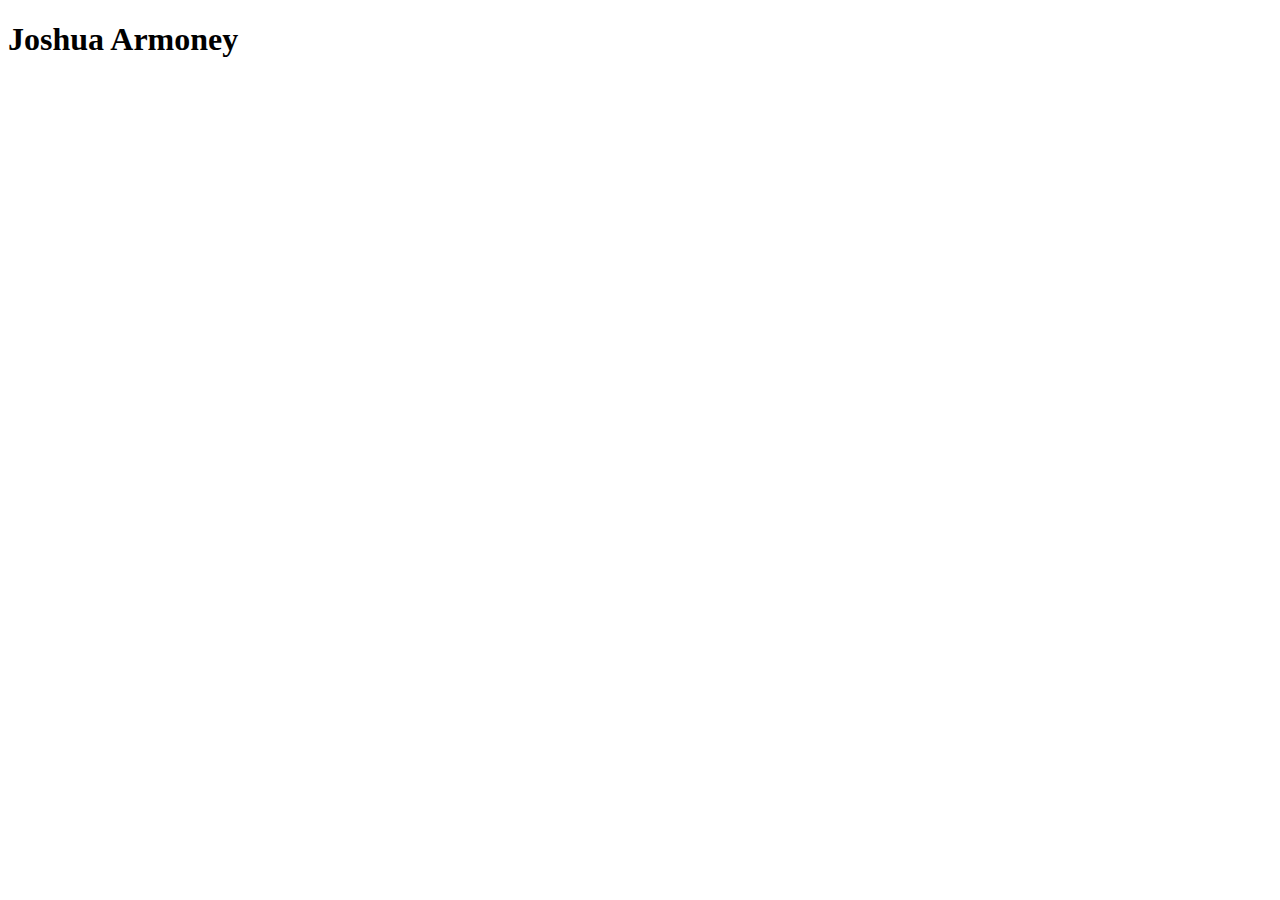
==== index.html @ 5d939754 "testing gitpage" ====
<!DOCTYPE html>
<html lang="en">
<head>
    <meta charset="UTF-8">
    <meta name="viewport" content="width=device-width, initial-scale=1.0">
    <meta http-equiv="X-UA-Compatible" content="ie=edge">
    <title>Document</title>
</head>
<body>
    <h1>Joshua Armoney</h1>
</body>
</html>
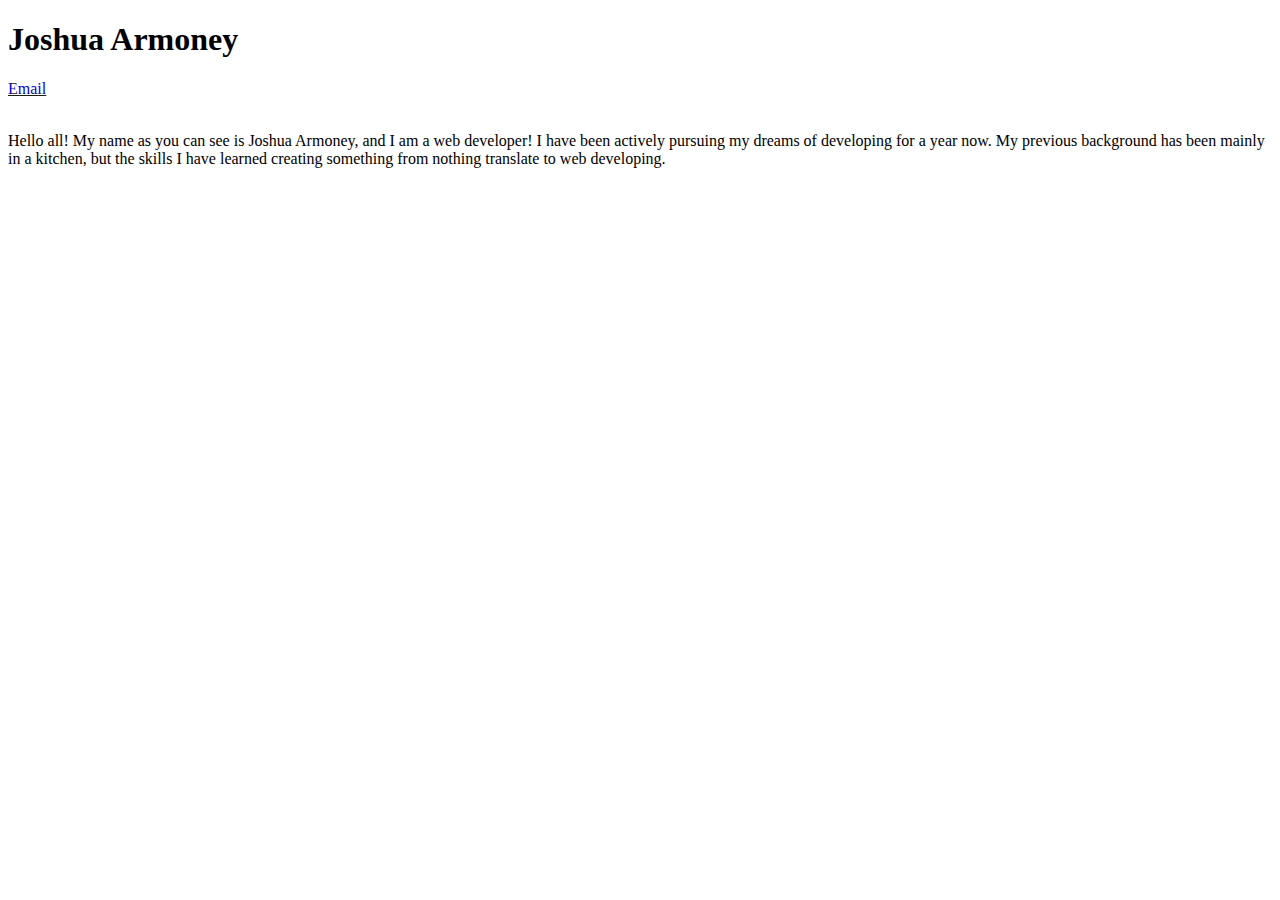
==== commit 1e1c3b51: "start about me section" ====
--- a/index.html
+++ b/index.html
@@ -4,9 +4,20 @@
     <meta charset="UTF-8">
     <meta name="viewport" content="width=device-width, initial-scale=1.0">
     <meta http-equiv="X-UA-Compatible" content="ie=edge">
-    <title>Document</title>
+    <title>Jambalaya</title>
 </head>
 <body>
+  <header>  
     <h1>Joshua Armoney</h1>
+    <a href="#">Email</a>
+  </header>
+  <main>
+      <section class="aboutme">
+          <img src="" alt="">
+          <p>
+              Hello all! My name as you can see is Joshua Armoney, and I am a web developer! I have been actively pursuing my dreams of developing for a year now. My previous background has been mainly in a kitchen, but the skills I have learned creating something from nothing translate to web developing.
+          </p>
+      </section>
+  </main>
 </body>
 </html>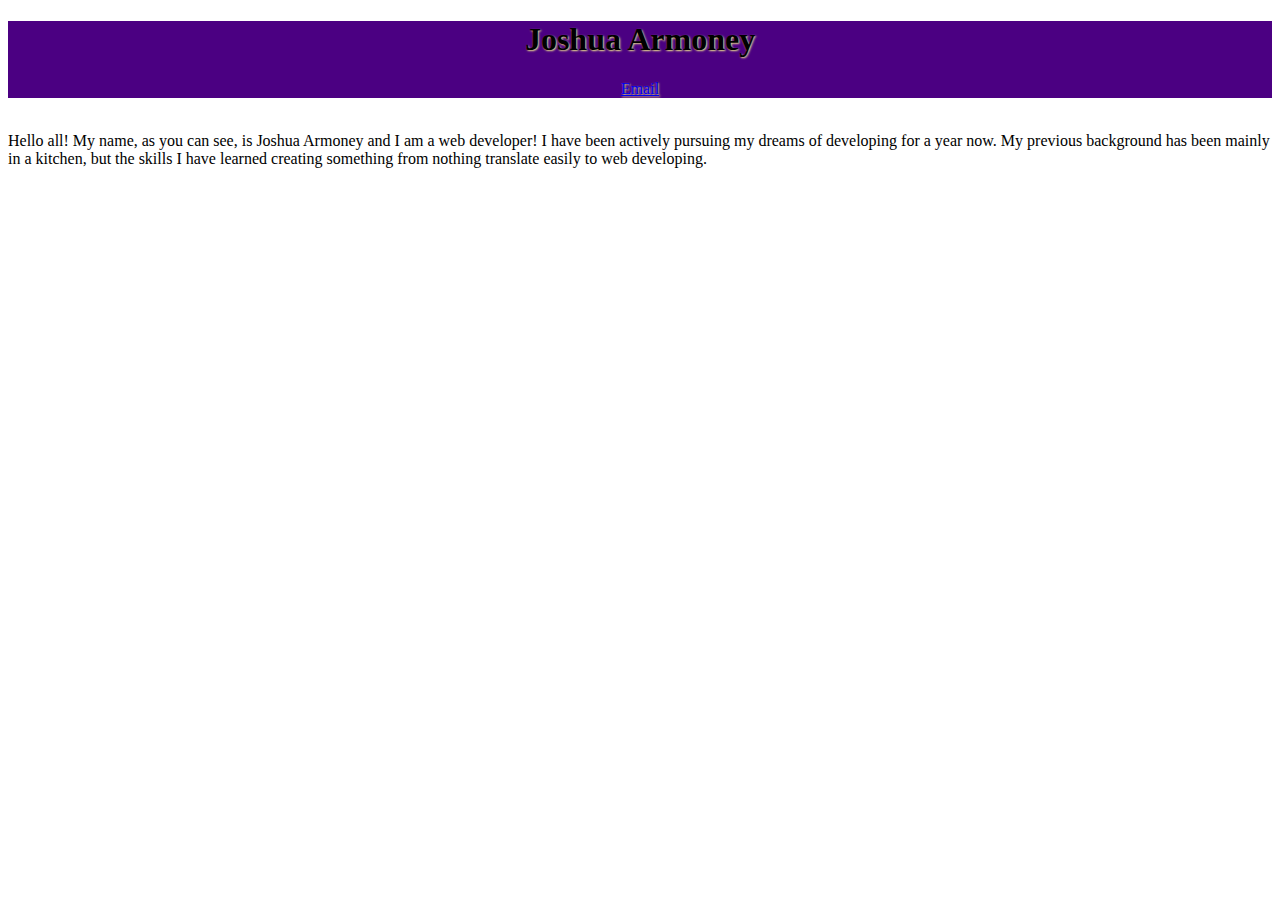
==== commit 058057b7: "start css" ====
--- a/index.html
+++ b/index.html
@@ -4,20 +4,24 @@
     <meta charset="UTF-8">
     <meta name="viewport" content="width=device-width, initial-scale=1.0">
     <meta http-equiv="X-UA-Compatible" content="ie=edge">
+    <link rel="stylesheet" href="style.css">
     <title>Jambalaya</title>
 </head>
 <body>
   <header>  
-    <h1>Joshua Armoney</h1>
+    <h1>Joshua  Armoney</h1>
     <a href="#">Email</a>
   </header>
   <main>
       <section class="aboutme">
           <img src="" alt="">
           <p>
-              Hello all! My name as you can see is Joshua Armoney, and I am a web developer! I have been actively pursuing my dreams of developing for a year now. My previous background has been mainly in a kitchen, but the skills I have learned creating something from nothing translate to web developing.
+              Hello all! My name, as you can see, is Joshua Armoney and I am a web developer! I have been actively pursuing my dreams of developing for a year now. My previous background has been mainly in a kitchen, but the skills I have learned creating something from nothing translate easily to web developing.
           </p>
       </section>
   </main>
+  <footer>
+
+  </footer>
 </body>
 </html>--- a/style.css
+++ b/style.css
@@ -0,0 +1,5 @@
+header {
+    background-color: indigo;
+    text-align: center;
+    text-shadow: 1px 1px 2px khaki ;
+}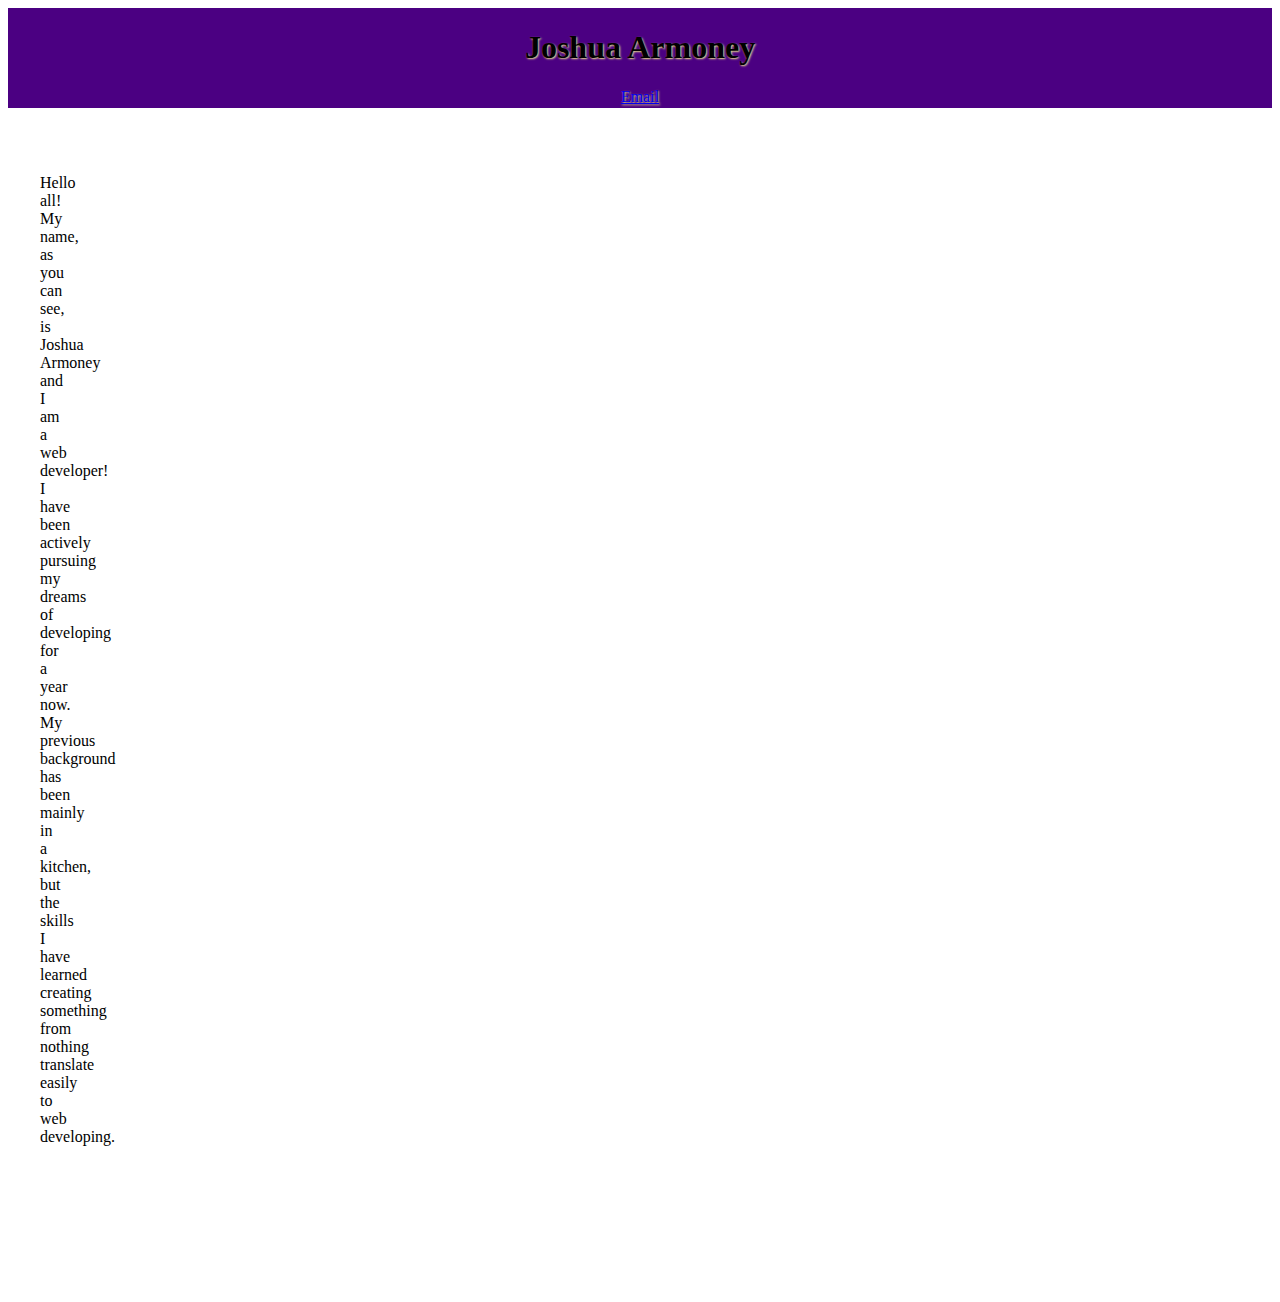
==== commit 6e88ff00: "add image" ====
--- a/index.html
+++ b/index.html
@@ -14,7 +14,7 @@
   </header>
   <main>
       <section class="aboutme">
-          <img src="" alt="">
+          <img src="~/Desktop/josh1.jpeg" alt="">
           <p>
               Hello all! My name, as you can see, is Joshua Armoney and I am a web developer! I have been actively pursuing my dreams of developing for a year now. My previous background has been mainly in a kitchen, but the skills I have learned creating something from nothing translate easily to web developing.
           </p>
--- a/style.css
+++ b/style.css
@@ -1,5 +1,24 @@
+body{
+    display: grid;
+    grid-template-rows: 100px 1fr 100px;
+    grid-template-columns: 75px 1fr 75px;
+    grid-template-areas: "header header header"
+                         "aboutme main main"
+                         "footer footer footer"   
+}
 header {
     background-color: indigo;
     text-align: center;
     text-shadow: 1px 1px 2px khaki ;
-}+    grid-area: header;
+}
+.aboutme{
+    grid-area: aboutme;
+    padding: 2em;
+}
+header a {
+    text-align: right;
+}
+footer {
+    grid-area: footer;
+}
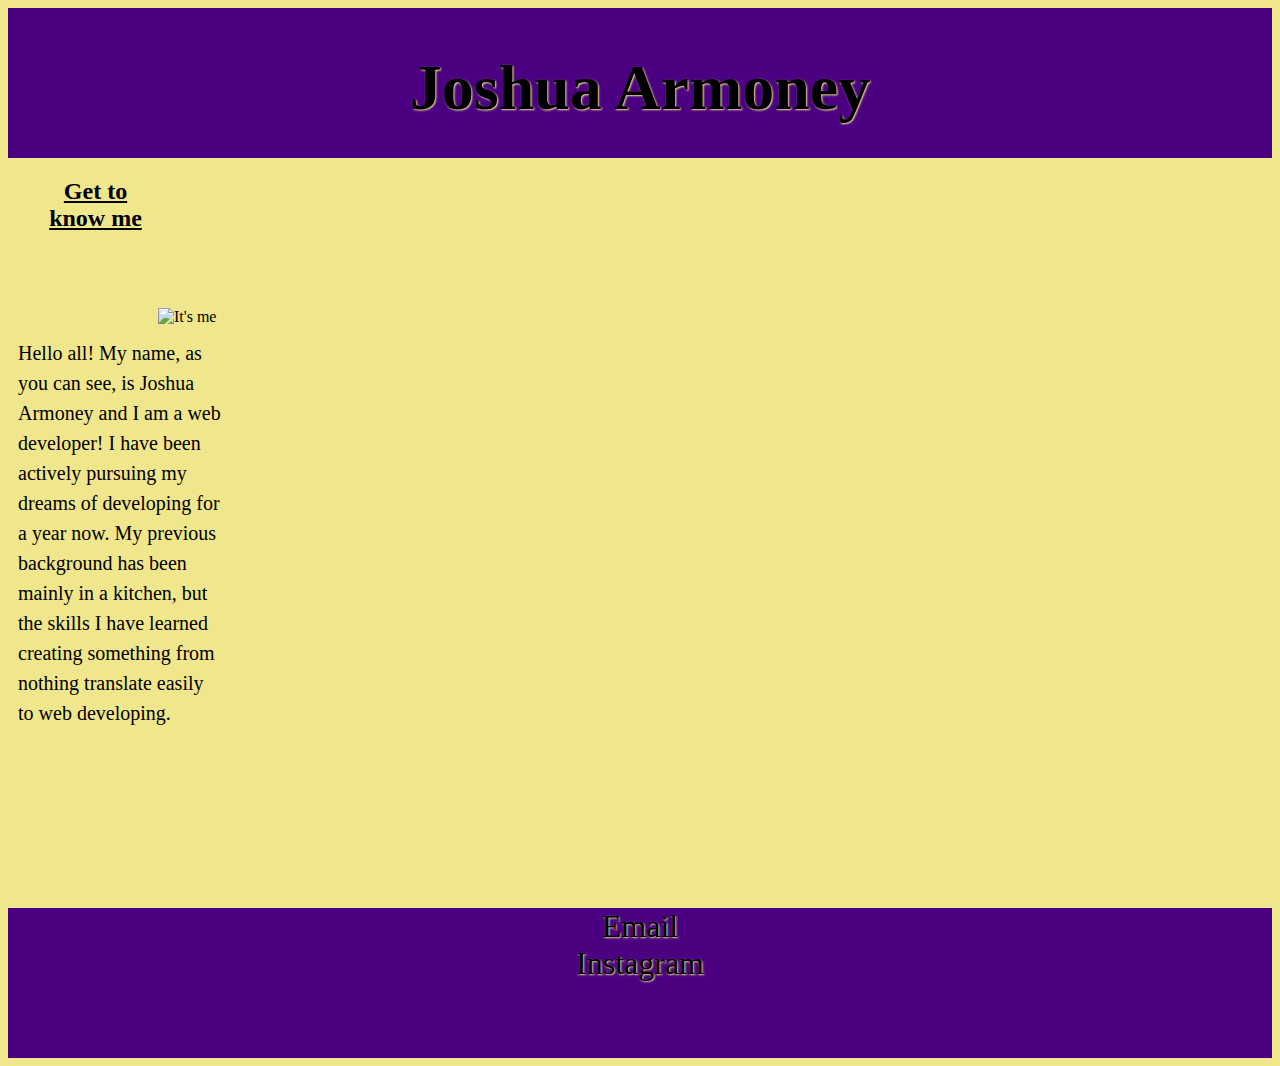
==== commit c7c035cd: "working on image" ====
--- a/index.html
+++ b/index.html
@@ -10,18 +10,20 @@
 <body>
   <header>  
     <h1>Joshua  Armoney</h1>
-    <a href="#">Email</a>
+    
   </header>
   <main>
-      <section class="aboutme">
-          <img src="~/Desktop/josh1.jpeg" alt="">
+      <div class="aboutme">
+          <h2>Get to know me</h2>
           <p>
               Hello all! My name, as you can see, is Joshua Armoney and I am a web developer! I have been actively pursuing my dreams of developing for a year now. My previous background has been mainly in a kitchen, but the skills I have learned creating something from nothing translate easily to web developing.
           </p>
-      </section>
+          <img src="" alt=" It's me">
+        </div>
   </main>
   <footer>
-
+    <a href="#">Email</a>
+    <a href="#">Instagram</a>
   </footer>
 </body>
 </html>--- a/style.css
+++ b/style.css
@@ -1,10 +1,14 @@
 body{
     display: grid;
-    grid-template-rows: 100px 1fr 100px;
-    grid-template-columns: 75px 1fr 75px;
+    grid-template-rows: 150px 1fr 150px;
+    grid-template-columns: 200px 1fr 200px;
     grid-template-areas: "header header header"
-                         "aboutme main main"
-                         "footer footer footer"   
+                         "main main main"
+                         "footer footer footer";
+    background: khaki;                        
+}
+h1 {
+    font-size: 4em;
 }
 header {
     background-color: indigo;
@@ -12,13 +16,48 @@
     text-shadow: 1px 1px 2px khaki ;
     grid-area: header;
 }
-.aboutme{
-    grid-area: aboutme;
-    padding: 2em;
+h2 {
+    display: grid;
+    text-align: center;
+    text-decoration: underline;
+    margin-left: 25px;
+    
+}
+div {
+    display:grid;
+    grid-template-rows: 150px 1fr 150px;
+    grid-template-columns: 150px 1fr 75px;
+    grid-template-areas: "header header header"
+                         "main main main"
+                         "footer footer footer";
+}
+.aboutme p {
+    grid-area: main;
+    padding: 10px;
+    line-height: 1.5em;
+    font-size: 1.25em;
+    font-weight: 250;
+    
+}
+img{
+    display: grid;
+    grid-row: 2;
+    grid-column: 3;
 }
 header a {
+    grid-area: header;
     text-align: right;
 }
 footer {
+    background: indigo;
     grid-area: footer;
+    text-align: center;
 }
+footer a {
+    display: block;
+    text-decoration: none;
+    font-size: 2em;
+    text-shadow: 1px 1px 2px khaki ;
+    color: black; 
+    /* padding: 2em; */
+}
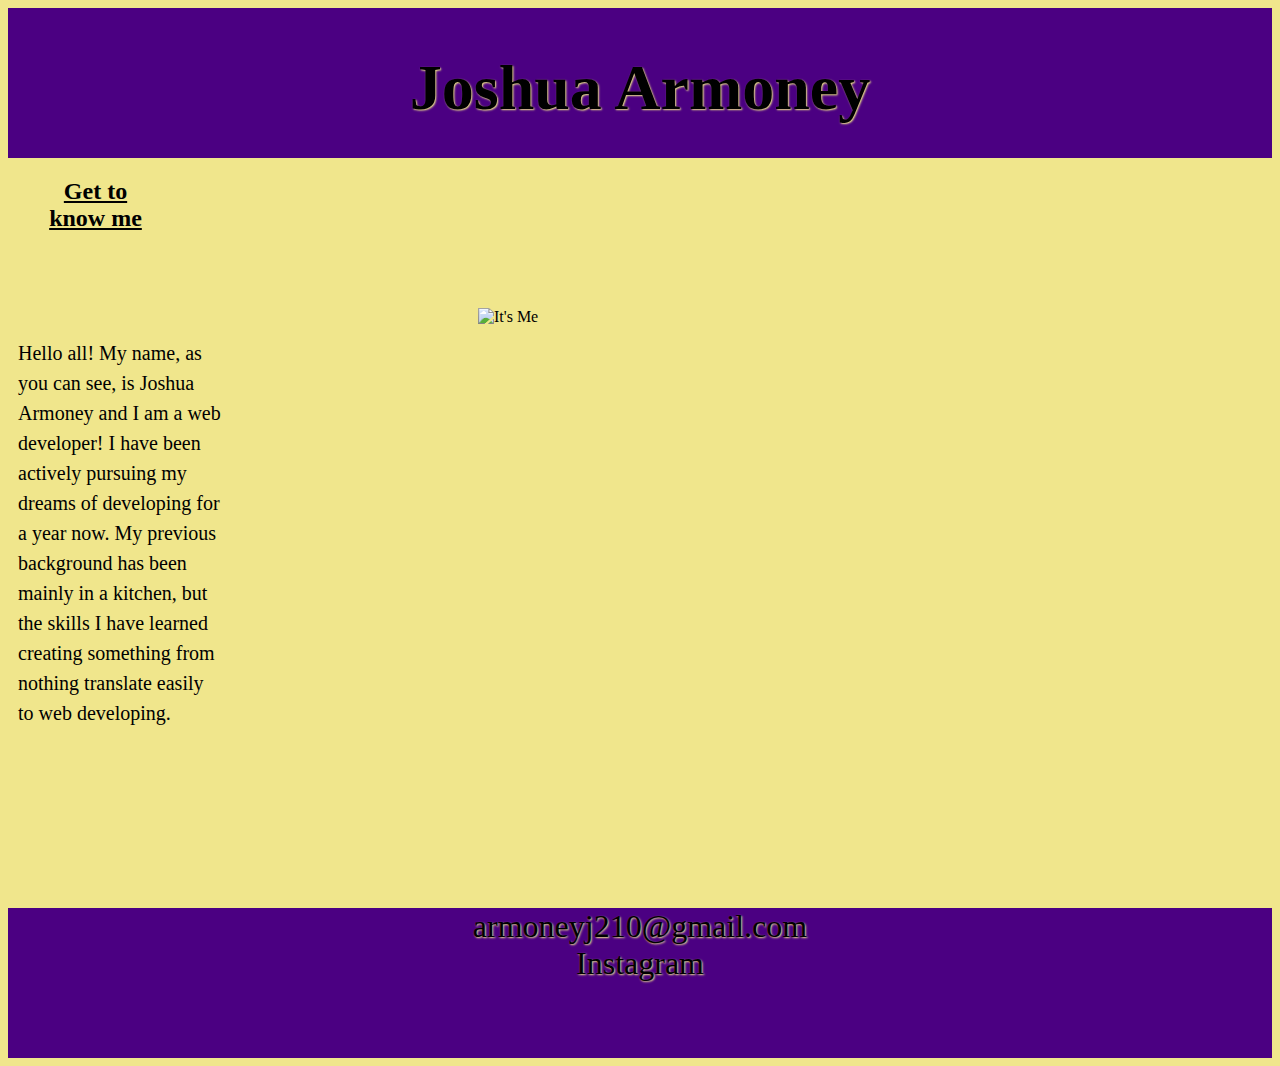
==== commit 7a5dcaf6: "centered image" ====
--- a/index.html
+++ b/index.html
@@ -15,15 +15,18 @@
   <main>
       <div class="aboutme">
           <h2>Get to know me</h2>
+          <img src="https://i.imgur.com/Zt33Lkq.jpg" alt="It's Me">
           <p>
               Hello all! My name, as you can see, is Joshua Armoney and I am a web developer! I have been actively pursuing my dreams of developing for a year now. My previous background has been mainly in a kitchen, but the skills I have learned creating something from nothing translate easily to web developing.
           </p>
-          <img src="" alt=" It's me">
-        </div>
+      </div>
+     
+
   </main>
+  
   <footer>
-    <a href="#">Email</a>
-    <a href="#">Instagram</a>
+    <a href="mailto:armoneyj210@gmail.com"><span>armoneyj210@gmail.com</span></a>
+    <a href="https://www.instagram.com/joshuaarmoney/">Instagram</a>
   </footer>
 </body>
 </html>--- a/style.css
+++ b/style.css
@@ -40,9 +40,12 @@
     
 }
 img{
-    display: grid;
+    width: 20em;
+    display: grid; 
     grid-row: 2;
     grid-column: 3;
+    margin-left: 20em;
+    
 }
 header a {
     grid-area: header;
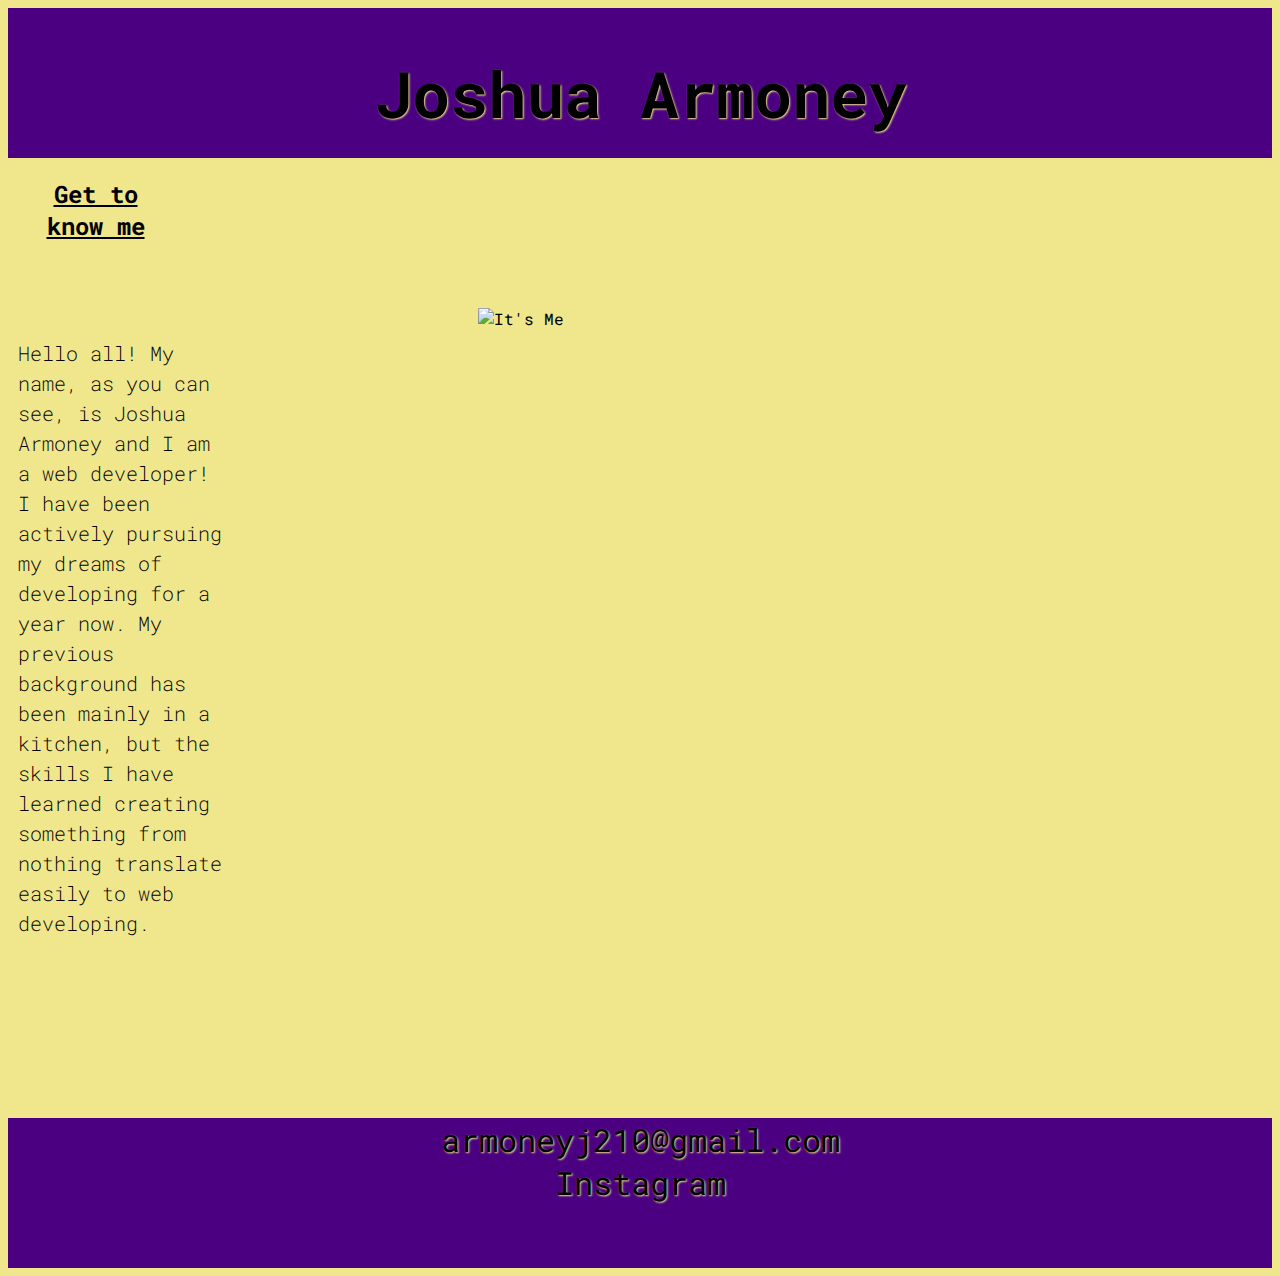
==== commit 7892fc47: "Roboto Mono" ====
--- a/index.html
+++ b/index.html
@@ -4,6 +4,7 @@
     <meta charset="UTF-8">
     <meta name="viewport" content="width=device-width, initial-scale=1.0">
     <meta http-equiv="X-UA-Compatible" content="ie=edge">
+    <link href="https://fonts.googleapis.com/css?family=Roboto+Mono&display=swap" rel="stylesheet">
     <link rel="stylesheet" href="style.css">
     <title>Jambalaya</title>
 </head>
--- a/style.css
+++ b/style.css
@@ -1,4 +1,5 @@
 body{
+    font-family: 'Roboto Mono', monospace;
     display: grid;
     grid-template-rows: 150px 1fr 150px;
     grid-template-columns: 200px 1fr 200px;
